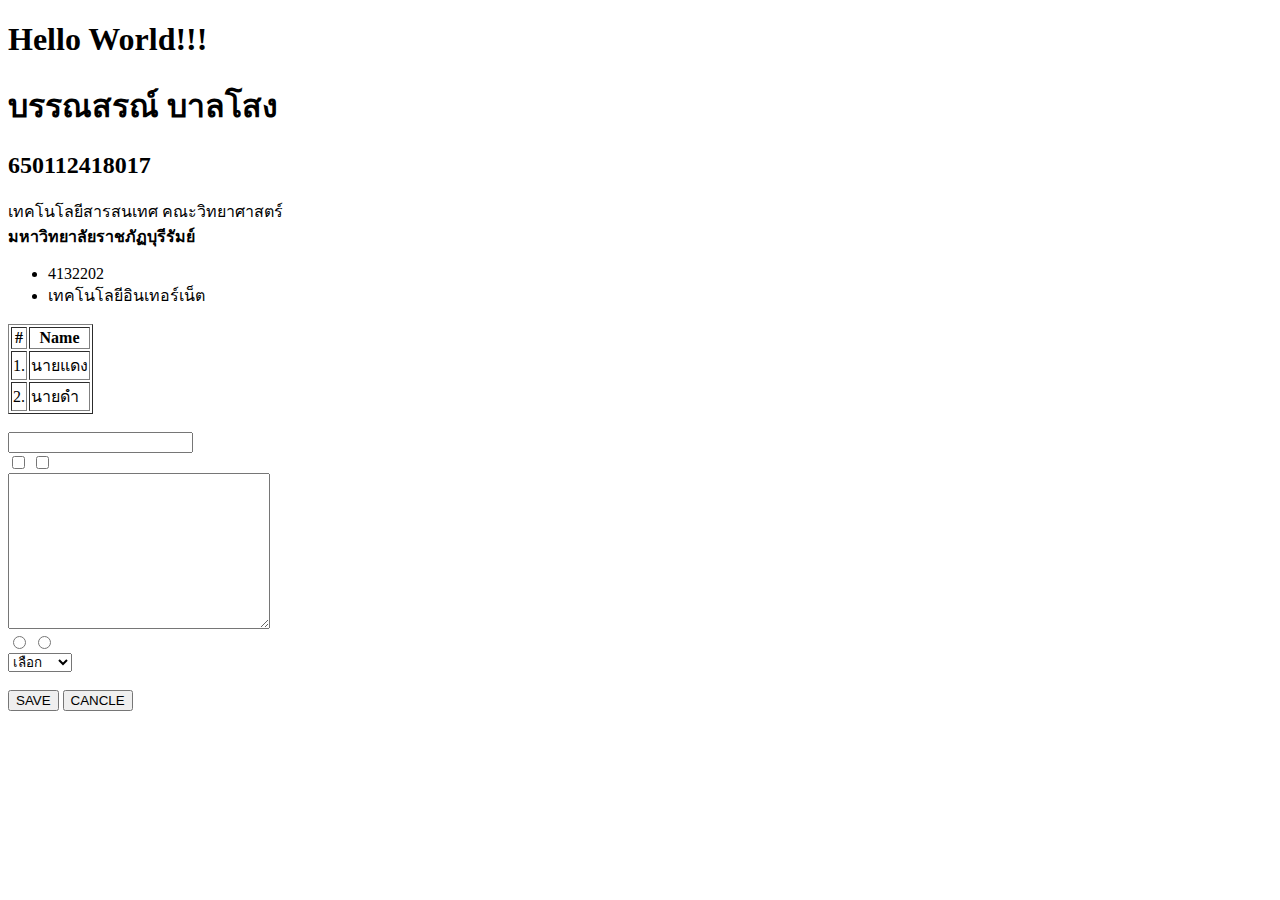
==== LAB1/index.html @ f9b43d1b "LAB1" ====
<!DOCTYPE html>
<html lang="en">

<head>
    <meta charset="UTF-8">
    <meta name="viewport" content="width=device-width, initial-scale=1.0">
    <title>Document</title>
</head id="" name="" class="">

<body>
    <h1>Hello World!!!</h1>


    <h1>บรรณสรณ์ บาลโสง</h1>
    <h2>650112418017</h2>


    <p>เทคโนโลยีสารสนเทศ <span>คณะวิทยาศาสตร์</span>
        <br>
        <strong>มหาวิทยาลัยราชภัฏบุรีรัมย์</strong>
    </p>

    <ul>
        <li>4132202</li>
        <li>เทคโนโลยีอินเทอร์เน็ต</li>
    </ul>

    <table border="1">
        <thead>
            <tr>
                <th>#</th>
                <th>Name</th>
            </tr>
        </thead>
        <tbody>
            <tr>
                <td>1.</td>
                <td>นายแดง</td>
            </tr>
            <tr>
                <td>2.</td>
                <td>นายดำ</td>
            </tr>
        </tbody>
    </table>

    <form action="test.html" method="get"><br>
        <input type="text"><br>

        <input type="checkbox">
        <input type="checkbox"><br>

        <textarea name="" id="" cols="30" rows="10"></textarea><br>
        
        <input type="radio" name="" id="">
        <input type="radio" name="" id=""><br>
        
        <select name="" id="">
            <option value="">เลือก</option>
            <option value="">เสื้อ</option>
            <option value="">กางเกง</option>
        </select>
        <br>
        <br>
        <button type="submit">SAVE</button>
        <button type="reset">CANCLE</button>



    </form>

</body>

</html>
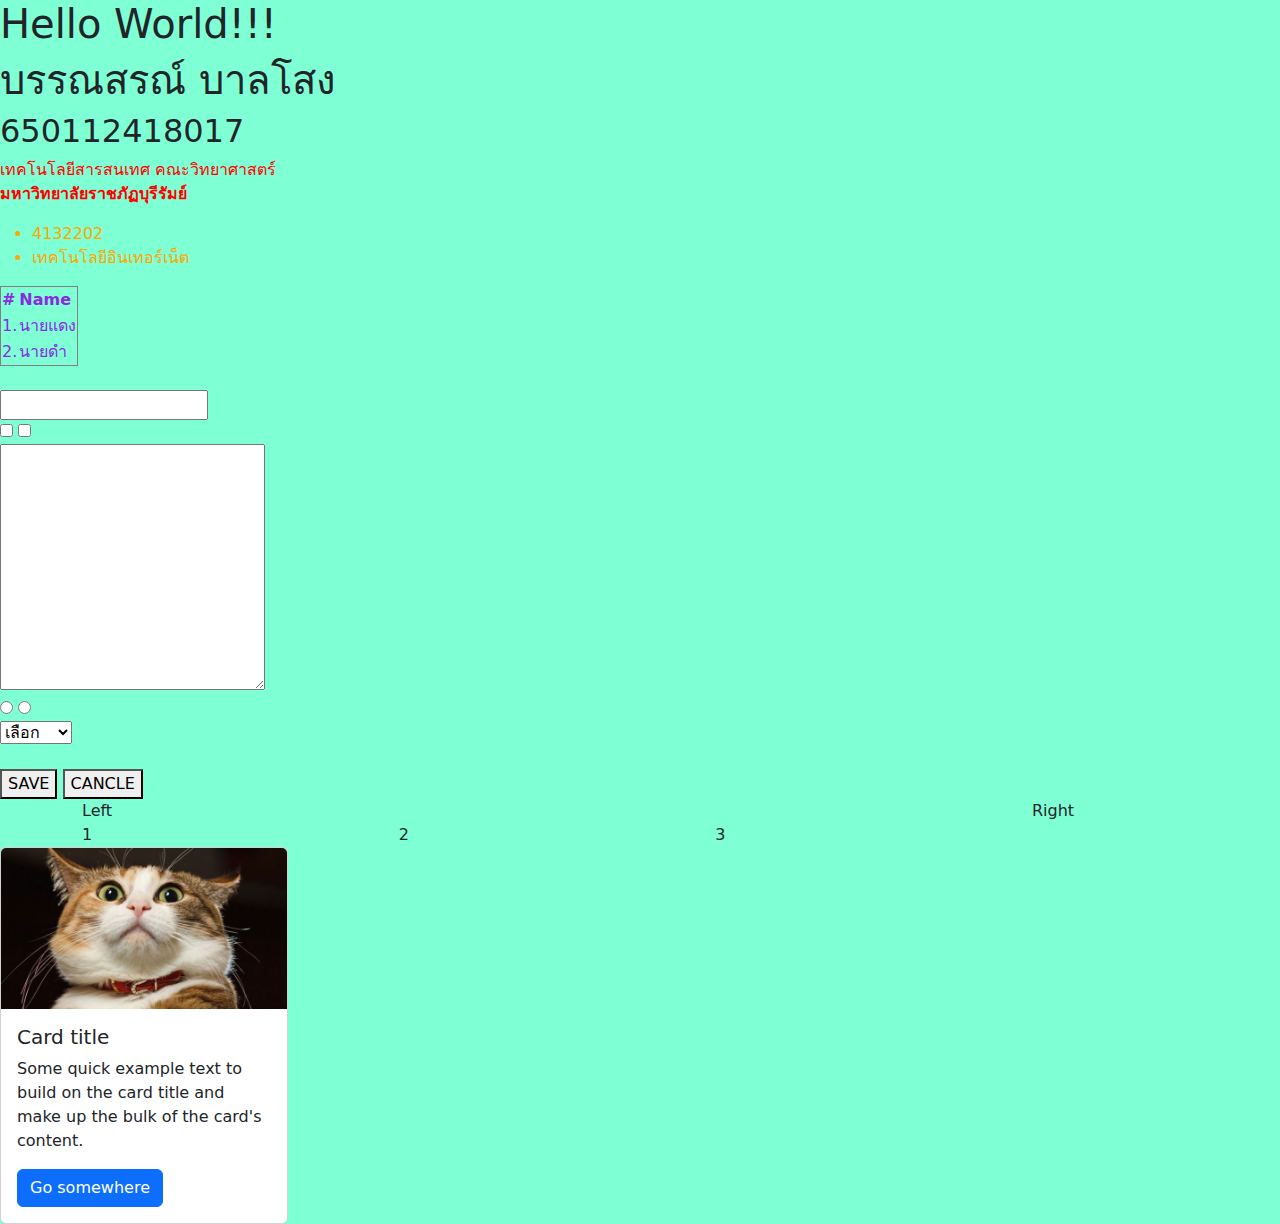
==== commit c570f293: "LAB1" ====
--- a/LAB1/index.html
+++ b/LAB1/index.html
@@ -5,9 +5,11 @@
     <meta charset="UTF-8">
     <meta name="viewport" content="width=device-width, initial-scale=1.0">
     <title>Document</title>
-</head id="" name="" class="">
+    <link rel="stylesheet" href="https://cdn.jsdelivr.net/npm/bootstrap@5.3.2/dist/css/bootstrap.min.css">
+    <link rel="stylesheet" href="style.css">
+    </head>
 
-<body>
+<body  id="" name="" class="">
     <h1>Hello World!!!</h1>
 
 
@@ -15,12 +17,12 @@
     <h2>650112418017</h2>
 
 
-    <p>เทคโนโลยีสารสนเทศ <span>คณะวิทยาศาสตร์</span>
+    <p class="red">เทคโนโลยีสารสนเทศ <span>คณะวิทยาศาสตร์</span>
         <br>
         <strong>มหาวิทยาลัยราชภัฏบุรีรัมย์</strong>
     </p>
 
-    <ul>
+    <ul id="list">
         <li>4132202</li>
         <li>เทคโนโลยีอินเทอร์เน็ต</li>
     </ul>
@@ -45,15 +47,15 @@
     </table>
 
     <form action="test.html" method="get"><br>
-        <input type="text"><br>
+        <input type="text" name="txt"><br>
 
         <input type="checkbox">
         <input type="checkbox"><br>
 
         <textarea name="" id="" cols="30" rows="10"></textarea><br>
         
-        <input type="radio" name="" id="">
-        <input type="radio" name="" id=""><br>
+        <input type="radio" name="Choice" value="a" id="">
+        <input type="radio" name="Choice" value="b" id=""><br>
         
         <select name="" id="">
             <option value="">เลือก</option>
@@ -69,6 +71,30 @@
 
     </form>
 
+    
+    <div class="container">
+        <div class = "row">
+            <div class="col-10">Left
+                <div class="row">
+                    <div class="col">1</div>
+                    <div class="col">2</div>
+                    <div class="col">3</div>
+                </div>
+            </div>
+            <div class="col-2">Right</div>
+        </div>
+    </div>
+
+    <div class="card" style="width: 18rem;">
+        <img src="img/9e4ab180-fd11-11ed-b2aa-9935735a579c.jpg" class="card-img-top" alt="...">
+        <div class="card-body">
+          <h5 class="card-title">Card title</h5>
+          <p class="card-text">Some quick example text to build on the card title and make up the bulk of the card's content.</p>
+          <a href="#" class="btn btn-primary">Go somewhere</a>
+        </div>
+      </div>
+
+    <script src="https://cdn.jsdelivr.net/npm/bootstrap@5.3.2/dist/js/bootstrap.bundle.min.js"></script>
 </body>
 
 </html>--- a/LAB1/style.css
+++ b/LAB1/style.css
@@ -0,0 +1,20 @@
+table {
+    color: blueviolet;
+}
+
+#list {
+    color: orange;
+}
+
+.red{
+    color: red;
+}
+
+body{
+    background-color: aquamarine;
+}
+
+
+.container{
+    border: 1px;
+}